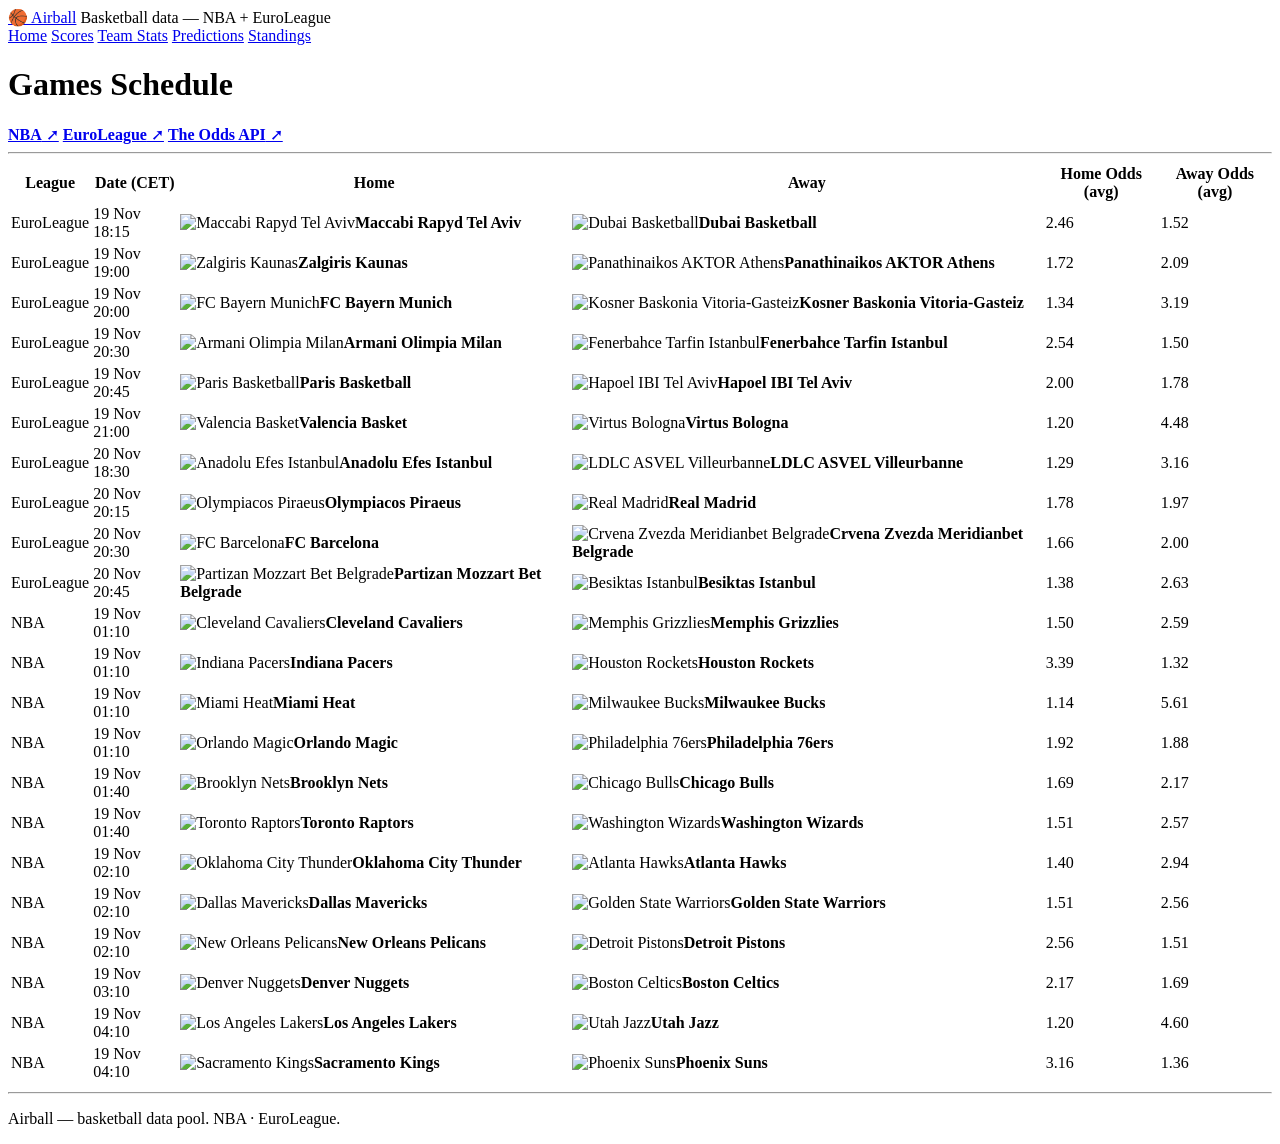
==== index.html @ 4346b9a3 "Initial static site" ====
<!DOCTYPE html>
<html lang="en">
<head>
    <meta charset="UTF-8">
    <meta name="viewport" content="width=device-width, initial-scale=1.0">
    <title>Airball — Home</title>
    <link rel="stylesheet" href="/airball-pages/style.css">
    <script src="/airball-pages/chart.min.js"></script>
</head>
<body>
    <nav class="navbar">
        <div class="nav-brand">
            <a href="/airball-pages/">&#127936; Airball</a>
            <span class="nav-subtitle">Basketball data &mdash; NBA + EuroLeague</span>
        </div>
        <div class="nav-links">
            <a href="/airball-pages/" class="active">Home</a>
            
            <a href="/airball-pages/scores" class="">Scores</a>
            <a href="/airball-pages/team_stats" class="">Team Stats</a>
            
            <a href="/airball-pages/predictions" class="nav-highlight ">Predictions</a>
            <a href="/airball-pages/standings" class="">Standings</a>
        </div>
    </nav>

    <main class="container">
        

        <h1>Games Schedule</h1>

<div class="top-controls">
    
</div>

<div class="league-links">
    <a href="https://www.nba.com/schedule" target="_blank"><strong>NBA</strong> &#10138;</a>
    <a href="https://www.euroleaguebasketball.net/euroleague/game-center/" target="_blank"><strong>EuroLeague</strong> &#10138;</a>
    <a href="https://the-odds-api.com/sports" target="_blank"><strong>The Odds API</strong> &#10138;</a>
</div>

<hr>



<table class="games-table">
<thead>
    <tr>
        
        <th>League</th>
        <th>Date (CET)</th>
        <th>Home</th>
        <th>Away</th>
        <th>Home Odds (avg)</th>
        <th>Away Odds (avg)</th>
    </tr>
</thead>
<tbody>
    <tr class="">
        
        <td><span class="league-badge league-euroleague">EuroLeague</span></td>
        <td>19 Nov 18:15</td>
        <td>
            <img src="https://media-cdn.cortextech.io/1b533342-78f5-4932-b714-a7d80b5826b5.png" class="team-logo" width="22" height="22" alt="Maccabi Rapyd Tel Aviv" loading="lazy"><strong>Maccabi Rapyd Tel Aviv</strong>
            
        </td>
        <td>
            <img src="https://media-cdn.incrowdsports.com/1efae090-16e2-4963-ae47-4b94f249c244.png" class="team-logo" width="22" height="22" alt="Dubai Basketball" loading="lazy"><strong>Dubai Basketball</strong>
        </td>
        <td>
            2.46
            
        </td>
        <td>
            1.52
            
        </td>
    </tr>
    <tr class="">
        
        <td><span class="league-badge league-euroleague">EuroLeague</span></td>
        <td>19 Nov 19:00</td>
        <td>
            <img src="https://media-cdn.incrowdsports.com/0aa09358-3847-4c4e-b228-3582ee4e536d.png" class="team-logo" width="22" height="22" alt="Zalgiris Kaunas" loading="lazy"><strong>Zalgiris Kaunas</strong>
            
        </td>
        <td>
            <img src="https://media-cdn.incrowdsports.com/e3dff28a-9ec6-4faf-9d96-ecbc68f75780.png" class="team-logo" width="22" height="22" alt="Panathinaikos AKTOR Athens" loading="lazy"><strong>Panathinaikos AKTOR Athens</strong>
        </td>
        <td>
            1.72
            
        </td>
        <td>
            2.09
            
        </td>
    </tr>
    <tr class="">
        
        <td><span class="league-badge league-euroleague">EuroLeague</span></td>
        <td>19 Nov 20:00</td>
        <td>
            <img src="https://media-cdn.incrowdsports.com/817b0e58-d595-4b09-ab0b-1e7cc26249ff.png" class="team-logo" width="22" height="22" alt="FC Bayern Munich" loading="lazy"><strong>FC Bayern Munich</strong>
            
        </td>
        <td>
            <img src="https://media-cdn.cortextech.io/cbc49cb0-99ce-4462-bdb7-56983ee03cf4.png" class="team-logo" width="22" height="22" alt="Kosner Baskonia Vitoria-Gasteiz" loading="lazy"><strong>Kosner Baskonia Vitoria-Gasteiz</strong>
        </td>
        <td>
            1.34
            
        </td>
        <td>
            3.19
            
        </td>
    </tr>
    <tr class="">
        
        <td><span class="league-badge league-euroleague">EuroLeague</span></td>
        <td>19 Nov 20:30</td>
        <td>
            <img src="https://media-cdn.cortextech.io/1dU3kpCqReRp93/1BSdBWIjChWbHH/5c2f0ab6-f86a-4df0-b2f3-f9ab92f7267b.png" class="team-logo" width="22" height="22" alt="Armani Olimpia Milan" loading="lazy"><strong>Armani Olimpia Milan</strong>
            
        </td>
        <td>
            <img src="https://media-cdn.cortextech.io/1dU3kpCqReRp93/1BSdBWIjCiezrk/aa39750a-6203-49ee-a87d-edd0c6f0397d.png" class="team-logo" width="22" height="22" alt="Fenerbahce Tarfin Istanbul" loading="lazy"><strong>Fenerbahce Tarfin Istanbul</strong>
        </td>
        <td>
            2.54
            
        </td>
        <td>
            1.50
            
        </td>
    </tr>
    <tr class="">
        
        <td><span class="league-badge league-euroleague">EuroLeague</span></td>
        <td>19 Nov 20:45</td>
        <td>
            <img src="https://media-cdn.incrowdsports.com/a033e5b3-0de7-48a3-98d9-d9a4b9df1f39.png" class="team-logo" width="22" height="22" alt="Paris Basketball" loading="lazy"><strong>Paris Basketball</strong>
            
        </td>
        <td>
            <img src="https://media-cdn.incrowdsports.com/cbb1c3ad-03d5-426a-b5ef-2832a4eee484.png" class="team-logo" width="22" height="22" alt="Hapoel IBI Tel Aviv" loading="lazy"><strong>Hapoel IBI Tel Aviv</strong>
        </td>
        <td>
            2.00
            
        </td>
        <td>
            1.78
            
        </td>
    </tr>
    <tr class="">
        
        <td><span class="league-badge league-euroleague">EuroLeague</span></td>
        <td>19 Nov 21:00</td>
        <td>
            <img src="https://media-cdn.cortextech.io/1dU3kpCqReRp93/1BSdBWIjChWbHL/bc3e00b2-fea4-40be-a7ec-1e633129bde3.png" class="team-logo" width="22" height="22" alt="Valencia Basket" loading="lazy"><strong>Valencia Basket</strong>
            
        </td>
        <td>
            <img src="https://media-cdn.cortextech.io/1dU3kpCqReRp93/1BSdBWIjCiezvk/a92d4c3b-9f9c-4163-8a10-bcf8fc15893e.png" class="team-logo" width="22" height="22" alt="Virtus Bologna" loading="lazy"><strong>Virtus Bologna</strong>
        </td>
        <td>
            1.20
            
        </td>
        <td>
            4.48
            
        </td>
    </tr>
    <tr class="">
        
        <td><span class="league-badge league-euroleague">EuroLeague</span></td>
        <td>20 Nov 18:30</td>
        <td>
            <img src="https://media-cdn.cortextech.io/1dU3kpCqReRp93/1BSdBWIjCgOCxM/a844756c-a58d-4666-93b8-48f7337bc79d.png" class="team-logo" width="22" height="22" alt="Anadolu Efes Istanbul" loading="lazy"><strong>Anadolu Efes Istanbul</strong>
            
        </td>
        <td>
            <img src="https://media-cdn.incrowdsports.com/e33c6d1a-95ca-4dbc-b8cb-0201812104cc.png" class="team-logo" width="22" height="22" alt="LDLC ASVEL Villeurbanne" loading="lazy"><strong>LDLC ASVEL Villeurbanne</strong>
        </td>
        <td>
            1.29
            
        </td>
        <td>
            3.16
            
        </td>
    </tr>
    <tr class="">
        
        <td><span class="league-badge league-euroleague">EuroLeague</span></td>
        <td>20 Nov 20:15</td>
        <td>
            <img src="https://media-cdn.incrowdsports.com/789423ac-3cdf-4b89-b11c-b458aa5f59a6.png" class="team-logo" width="22" height="22" alt="Olympiacos Piraeus" loading="lazy"><strong>Olympiacos Piraeus</strong>
            
        </td>
        <td>
            <img src="https://media-cdn.incrowdsports.com/371b0d9b-9250-4c09-bda7-0686cf024657.png" class="team-logo" width="22" height="22" alt="Real Madrid" loading="lazy"><strong>Real Madrid</strong>
        </td>
        <td>
            1.78
            
        </td>
        <td>
            1.97
            
        </td>
    </tr>
    <tr class="">
        
        <td><span class="league-badge league-euroleague">EuroLeague</span></td>
        <td>20 Nov 20:30</td>
        <td>
            <img src="https://media-cdn.incrowdsports.com/35dfa503-e417-481f-963a-bdf6f013763e.png" class="team-logo" width="22" height="22" alt="FC Barcelona" loading="lazy"><strong>FC Barcelona</strong>
            
        </td>
        <td>
            <img src="https://media-cdn.incrowdsports.com/d2eef4a8-62df-4fdd-9076-276004268515.png" class="team-logo" width="22" height="22" alt="Crvena Zvezda Meridianbet Belgrade" loading="lazy"><strong>Crvena Zvezda Meridianbet Belgrade</strong>
        </td>
        <td>
            1.66
            
        </td>
        <td>
            2.00
            
        </td>
    </tr>
    <tr class="">
        
        <td><span class="league-badge league-euroleague">EuroLeague</span></td>
        <td>20 Nov 20:45</td>
        <td>
            <img src="https://media-cdn.incrowdsports.com/2681304e-77dd-4331-88b1-683078c0fb49.png" class="team-logo" width="22" height="22" alt="Partizan Mozzart Bet Belgrade" loading="lazy"><strong>Partizan Mozzart Bet Belgrade</strong>
            
        </td>
        <td>
            <img src="https://media-cdn.cortextech.io/1dU3kpCqReRp93/1BSdBWIjChWbHH/b05e3c54-e672-4b31-9f86-c91e9de7715c.png" class="team-logo" width="22" height="22" alt="Besiktas Istanbul" loading="lazy"><strong>Besiktas Istanbul</strong>
        </td>
        <td>
            1.38
            
        </td>
        <td>
            2.63
            
        </td>
    </tr>
    <tr class="">
        
        <td><span class="league-badge league-nba">NBA</span></td>
        <td>19 Nov 01:10</td>
        <td>
            <img src="https://a.espncdn.com/i/teamlogos/nba/500/cle.png" class="team-logo" width="22" height="22" alt="Cleveland Cavaliers" loading="lazy"><strong>Cleveland Cavaliers</strong>
            
        </td>
        <td>
            <img src="https://a.espncdn.com/i/teamlogos/nba/500/mem.png" class="team-logo" width="22" height="22" alt="Memphis Grizzlies" loading="lazy"><strong>Memphis Grizzlies</strong>
        </td>
        <td>
            1.50
            
        </td>
        <td>
            2.59
            
        </td>
    </tr>
    <tr class="">
        
        <td><span class="league-badge league-nba">NBA</span></td>
        <td>19 Nov 01:10</td>
        <td>
            <img src="https://a.espncdn.com/i/teamlogos/nba/500/ind.png" class="team-logo" width="22" height="22" alt="Indiana Pacers" loading="lazy"><strong>Indiana Pacers</strong>
            
        </td>
        <td>
            <img src="https://a.espncdn.com/i/teamlogos/nba/500/hou.png" class="team-logo" width="22" height="22" alt="Houston Rockets" loading="lazy"><strong>Houston Rockets</strong>
        </td>
        <td>
            3.39
            
        </td>
        <td>
            1.32
            
        </td>
    </tr>
    <tr class="">
        
        <td><span class="league-badge league-nba">NBA</span></td>
        <td>19 Nov 01:10</td>
        <td>
            <img src="https://a.espncdn.com/i/teamlogos/nba/500/mia.png" class="team-logo" width="22" height="22" alt="Miami Heat" loading="lazy"><strong>Miami Heat</strong>
            
        </td>
        <td>
            <img src="https://a.espncdn.com/i/teamlogos/nba/500/mil.png" class="team-logo" width="22" height="22" alt="Milwaukee Bucks" loading="lazy"><strong>Milwaukee Bucks</strong>
        </td>
        <td>
            1.14
            
        </td>
        <td>
            5.61
            
        </td>
    </tr>
    <tr class="">
        
        <td><span class="league-badge league-nba">NBA</span></td>
        <td>19 Nov 01:10</td>
        <td>
            <img src="https://a.espncdn.com/i/teamlogos/nba/500/orl.png" class="team-logo" width="22" height="22" alt="Orlando Magic" loading="lazy"><strong>Orlando Magic</strong>
            
        </td>
        <td>
            <img src="https://a.espncdn.com/i/teamlogos/nba/500/phi.png" class="team-logo" width="22" height="22" alt="Philadelphia 76ers" loading="lazy"><strong>Philadelphia 76ers</strong>
        </td>
        <td>
            1.92
            
        </td>
        <td>
            1.88
            
        </td>
    </tr>
    <tr class="">
        
        <td><span class="league-badge league-nba">NBA</span></td>
        <td>19 Nov 01:40</td>
        <td>
            <img src="https://a.espncdn.com/i/teamlogos/nba/500/bkn.png" class="team-logo" width="22" height="22" alt="Brooklyn Nets" loading="lazy"><strong>Brooklyn Nets</strong>
            
        </td>
        <td>
            <img src="https://a.espncdn.com/i/teamlogos/nba/500/chi.png" class="team-logo" width="22" height="22" alt="Chicago Bulls" loading="lazy"><strong>Chicago Bulls</strong>
        </td>
        <td>
            1.69
            
        </td>
        <td>
            2.17
            
        </td>
    </tr>
    <tr class="">
        
        <td><span class="league-badge league-nba">NBA</span></td>
        <td>19 Nov 01:40</td>
        <td>
            <img src="https://a.espncdn.com/i/teamlogos/nba/500/tor.png" class="team-logo" width="22" height="22" alt="Toronto Raptors" loading="lazy"><strong>Toronto Raptors</strong>
            
        </td>
        <td>
            <img src="https://a.espncdn.com/i/teamlogos/nba/500/wsh.png" class="team-logo" width="22" height="22" alt="Washington Wizards" loading="lazy"><strong>Washington Wizards</strong>
        </td>
        <td>
            1.51
            
        </td>
        <td>
            2.57
            
        </td>
    </tr>
    <tr class="">
        
        <td><span class="league-badge league-nba">NBA</span></td>
        <td>19 Nov 02:10</td>
        <td>
            <img src="https://a.espncdn.com/i/teamlogos/nba/500/okc.png" class="team-logo" width="22" height="22" alt="Oklahoma City Thunder" loading="lazy"><strong>Oklahoma City Thunder</strong>
            
        </td>
        <td>
            <img src="https://a.espncdn.com/i/teamlogos/nba/500/atl.png" class="team-logo" width="22" height="22" alt="Atlanta Hawks" loading="lazy"><strong>Atlanta Hawks</strong>
        </td>
        <td>
            1.40
            
        </td>
        <td>
            2.94
            
        </td>
    </tr>
    <tr class="">
        
        <td><span class="league-badge league-nba">NBA</span></td>
        <td>19 Nov 02:10</td>
        <td>
            <img src="https://a.espncdn.com/i/teamlogos/nba/500/dal.png" class="team-logo" width="22" height="22" alt="Dallas Mavericks" loading="lazy"><strong>Dallas Mavericks</strong>
            
        </td>
        <td>
            <img src="https://a.espncdn.com/i/teamlogos/nba/500/gs.png" class="team-logo" width="22" height="22" alt="Golden State Warriors" loading="lazy"><strong>Golden State Warriors</strong>
        </td>
        <td>
            1.51
            
        </td>
        <td>
            2.56
            
        </td>
    </tr>
    <tr class="">
        
        <td><span class="league-badge league-nba">NBA</span></td>
        <td>19 Nov 02:10</td>
        <td>
            <img src="https://a.espncdn.com/i/teamlogos/nba/500/no.png" class="team-logo" width="22" height="22" alt="New Orleans Pelicans" loading="lazy"><strong>New Orleans Pelicans</strong>
            
        </td>
        <td>
            <img src="https://a.espncdn.com/i/teamlogos/nba/500/det.png" class="team-logo" width="22" height="22" alt="Detroit Pistons" loading="lazy"><strong>Detroit Pistons</strong>
        </td>
        <td>
            2.56
            
        </td>
        <td>
            1.51
            
        </td>
    </tr>
    <tr class="">
        
        <td><span class="league-badge league-nba">NBA</span></td>
        <td>19 Nov 03:10</td>
        <td>
            <img src="https://a.espncdn.com/i/teamlogos/nba/500/den.png" class="team-logo" width="22" height="22" alt="Denver Nuggets" loading="lazy"><strong>Denver Nuggets</strong>
            
        </td>
        <td>
            <img src="https://a.espncdn.com/i/teamlogos/nba/500/bos.png" class="team-logo" width="22" height="22" alt="Boston Celtics" loading="lazy"><strong>Boston Celtics</strong>
        </td>
        <td>
            2.17
            
        </td>
        <td>
            1.69
            
        </td>
    </tr>
    <tr class="">
        
        <td><span class="league-badge league-nba">NBA</span></td>
        <td>19 Nov 04:10</td>
        <td>
            <img src="https://a.espncdn.com/i/teamlogos/nba/500/lal.png" class="team-logo" width="22" height="22" alt="Los Angeles Lakers" loading="lazy"><strong>Los Angeles Lakers</strong>
            
        </td>
        <td>
            <img src="https://a.espncdn.com/i/teamlogos/nba/500/utah.png" class="team-logo" width="22" height="22" alt="Utah Jazz" loading="lazy"><strong>Utah Jazz</strong>
        </td>
        <td>
            1.20
            
        </td>
        <td>
            4.60
            
        </td>
    </tr>
    <tr class="">
        
        <td><span class="league-badge league-nba">NBA</span></td>
        <td>19 Nov 04:10</td>
        <td>
            <img src="https://a.espncdn.com/i/teamlogos/nba/500/sac.png" class="team-logo" width="22" height="22" alt="Sacramento Kings" loading="lazy"><strong>Sacramento Kings</strong>
            
        </td>
        <td>
            <img src="https://a.espncdn.com/i/teamlogos/nba/500/phx.png" class="team-logo" width="22" height="22" alt="Phoenix Suns" loading="lazy"><strong>Phoenix Suns</strong>
        </td>
        <td>
            3.16
            
        </td>
        <td>
            1.36
            
        </td>
    </tr>
</tbody>
</table>


<hr>

    </main>

    <footer class="footer">
        <p>Airball &mdash; basketball data pool. NBA &middot; EuroLeague.</p>
    </footer>

    <script src="/airball-pages/app.js"></script>
    <script src="/airball-pages/site.js"></script>
</body>
</html>
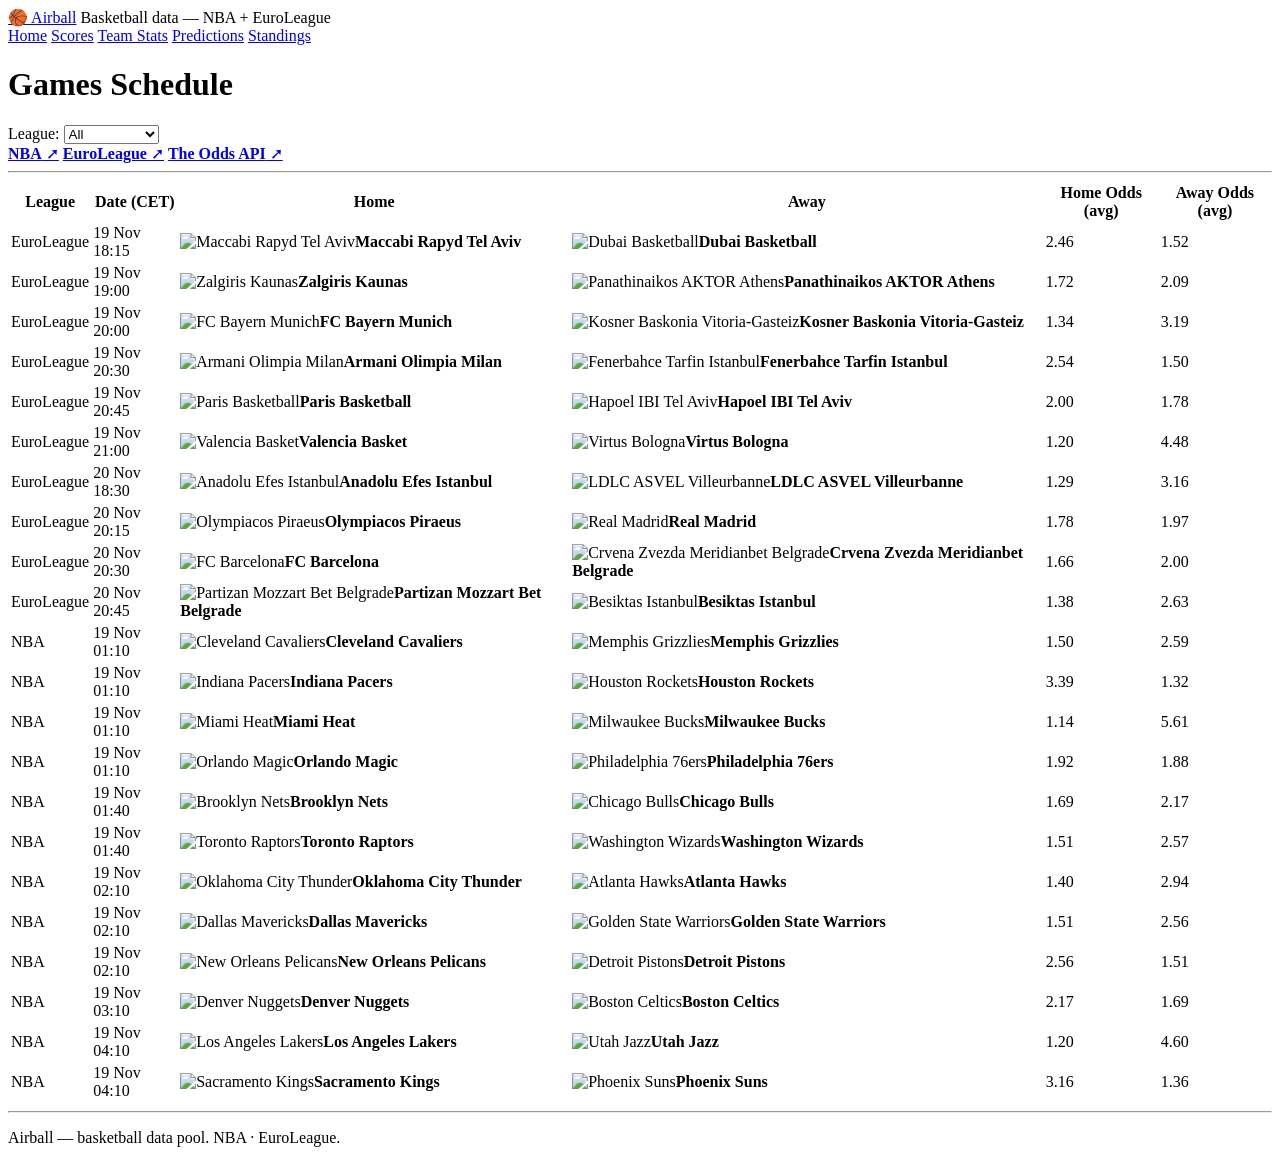
==== commit e8fc9032: "Republish: 2026-11-18T22:19:51Z" ====
--- a/index.html
+++ b/index.html
@@ -31,6 +31,8 @@
 
 <div class="top-controls">
     
+    <label>League: <select id="league-filter"><option value="All">All</option><option value="NBA">NBA</option><option value="EUROLEAGUE">EuroLeague</option></select></label>
+    
 </div>
 
 <div class="league-links">
@@ -56,7 +58,7 @@
     </tr>
 </thead>
 <tbody>
-    <tr class="">
+    <tr class="" data-league="EUROLEAGUE">
         
         <td><span class="league-badge league-euroleague">EuroLeague</span></td>
         <td>19 Nov 18:15</td>
@@ -76,7 +78,7 @@
             
         </td>
     </tr>
-    <tr class="">
+    <tr class="" data-league="EUROLEAGUE">
         
         <td><span class="league-badge league-euroleague">EuroLeague</span></td>
         <td>19 Nov 19:00</td>
@@ -96,7 +98,7 @@
             
         </td>
     </tr>
-    <tr class="">
+    <tr class="" data-league="EUROLEAGUE">
         
         <td><span class="league-badge league-euroleague">EuroLeague</span></td>
         <td>19 Nov 20:00</td>
@@ -116,7 +118,7 @@
             
         </td>
     </tr>
-    <tr class="">
+    <tr class="" data-league="EUROLEAGUE">
         
         <td><span class="league-badge league-euroleague">EuroLeague</span></td>
         <td>19 Nov 20:30</td>
@@ -136,7 +138,7 @@
             
         </td>
     </tr>
-    <tr class="">
+    <tr class="" data-league="EUROLEAGUE">
         
         <td><span class="league-badge league-euroleague">EuroLeague</span></td>
         <td>19 Nov 20:45</td>
@@ -156,7 +158,7 @@
             
         </td>
     </tr>
-    <tr class="">
+    <tr class="" data-league="EUROLEAGUE">
         
         <td><span class="league-badge league-euroleague">EuroLeague</span></td>
         <td>19 Nov 21:00</td>
@@ -176,7 +178,7 @@
             
         </td>
     </tr>
-    <tr class="">
+    <tr class="" data-league="EUROLEAGUE">
         
         <td><span class="league-badge league-euroleague">EuroLeague</span></td>
         <td>20 Nov 18:30</td>
@@ -196,7 +198,7 @@
             
         </td>
     </tr>
-    <tr class="">
+    <tr class="" data-league="EUROLEAGUE">
         
         <td><span class="league-badge league-euroleague">EuroLeague</span></td>
         <td>20 Nov 20:15</td>
@@ -216,7 +218,7 @@
             
         </td>
     </tr>
-    <tr class="">
+    <tr class="" data-league="EUROLEAGUE">
         
         <td><span class="league-badge league-euroleague">EuroLeague</span></td>
         <td>20 Nov 20:30</td>
@@ -236,7 +238,7 @@
             
         </td>
     </tr>
-    <tr class="">
+    <tr class="" data-league="EUROLEAGUE">
         
         <td><span class="league-badge league-euroleague">EuroLeague</span></td>
         <td>20 Nov 20:45</td>
@@ -256,7 +258,7 @@
             
         </td>
     </tr>
-    <tr class="">
+    <tr class="" data-league="NBA">
         
         <td><span class="league-badge league-nba">NBA</span></td>
         <td>19 Nov 01:10</td>
@@ -276,7 +278,7 @@
             
         </td>
     </tr>
-    <tr class="">
+    <tr class="" data-league="NBA">
         
         <td><span class="league-badge league-nba">NBA</span></td>
         <td>19 Nov 01:10</td>
@@ -296,7 +298,7 @@
             
         </td>
     </tr>
-    <tr class="">
+    <tr class="" data-league="NBA">
         
         <td><span class="league-badge league-nba">NBA</span></td>
         <td>19 Nov 01:10</td>
@@ -316,7 +318,7 @@
             
         </td>
     </tr>
-    <tr class="">
+    <tr class="" data-league="NBA">
         
         <td><span class="league-badge league-nba">NBA</span></td>
         <td>19 Nov 01:10</td>
@@ -336,7 +338,7 @@
             
         </td>
     </tr>
-    <tr class="">
+    <tr class="" data-league="NBA">
         
         <td><span class="league-badge league-nba">NBA</span></td>
         <td>19 Nov 01:40</td>
@@ -356,7 +358,7 @@
             
         </td>
     </tr>
-    <tr class="">
+    <tr class="" data-league="NBA">
         
         <td><span class="league-badge league-nba">NBA</span></td>
         <td>19 Nov 01:40</td>
@@ -376,7 +378,7 @@
             
         </td>
     </tr>
-    <tr class="">
+    <tr class="" data-league="NBA">
         
         <td><span class="league-badge league-nba">NBA</span></td>
         <td>19 Nov 02:10</td>
@@ -396,7 +398,7 @@
             
         </td>
     </tr>
-    <tr class="">
+    <tr class="" data-league="NBA">
         
         <td><span class="league-badge league-nba">NBA</span></td>
         <td>19 Nov 02:10</td>
@@ -416,7 +418,7 @@
             
         </td>
     </tr>
-    <tr class="">
+    <tr class="" data-league="NBA">
         
         <td><span class="league-badge league-nba">NBA</span></td>
         <td>19 Nov 02:10</td>
@@ -436,7 +438,7 @@
             
         </td>
     </tr>
-    <tr class="">
+    <tr class="" data-league="NBA">
         
         <td><span class="league-badge league-nba">NBA</span></td>
         <td>19 Nov 03:10</td>
@@ -456,7 +458,7 @@
             
         </td>
     </tr>
-    <tr class="">
+    <tr class="" data-league="NBA">
         
         <td><span class="league-badge league-nba">NBA</span></td>
         <td>19 Nov 04:10</td>
@@ -476,7 +478,7 @@
             
         </td>
     </tr>
-    <tr class="">
+    <tr class="" data-league="NBA">
         
         <td><span class="league-badge league-nba">NBA</span></td>
         <td>19 Nov 04:10</td>
